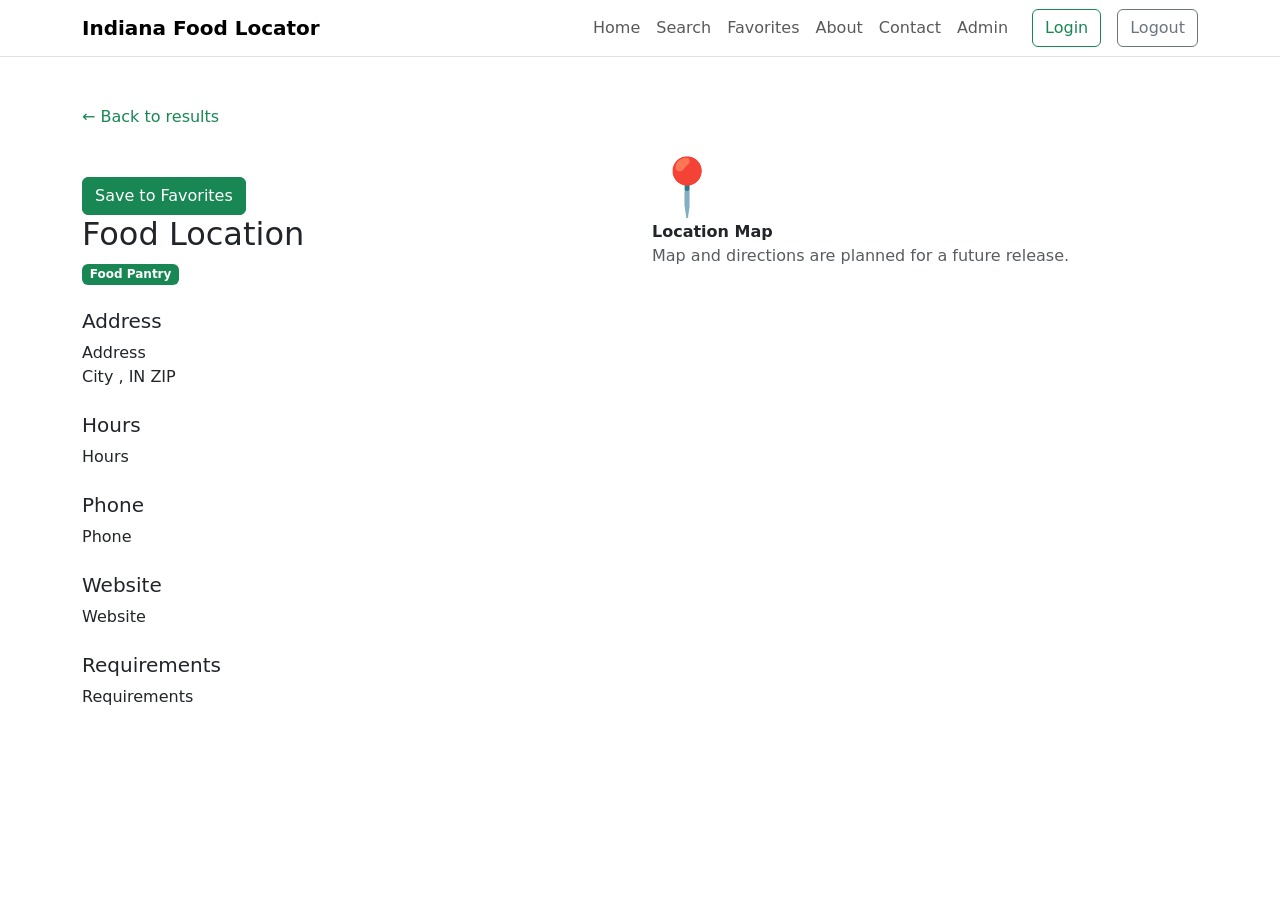
==== src/main/resources/templates/location-details.html @ 7bbd9bde "Add food location search and detail pages" ====
<!DOCTYPE html>
<html lang="en" xmlns:th="http://www.thymeleaf.org" xmlns:sec="http://www.thymeleaf.org/extras/spring-security">

<head>

    <meta charset="UTF-8">

    <meta name="viewport" content="width=device-width, initial-scale=1.0">

    <title th:text="${location.name + ' | Indiana Food Locator'}">
        Location Details
    </title>

    <link href="https://cdn.jsdelivr.net/npm/bootstrap@5.3.8/dist/css/bootstrap.min.css" rel="stylesheet">

    <link rel="stylesheet" th:href="@{/css/style.css}">

</head>

<body>

    <!-- Navigation -->
    <nav class="navbar navbar-expand-lg border-bottom bg-white">
        <div class="container">

            <a class="navbar-brand fw-bold" href="/">
                Indiana Food Locator
            </a>

            <button class="navbar-toggler" type="button" data-bs-toggle="collapse" data-bs-target="#navbarNav">
                <span class="navbar-toggler-icon"></span>
            </button>

            <div class="collapse navbar-collapse" id="navbarNav">

                <ul class="navbar-nav ms-auto align-items-lg-center">

                    <li class="nav-item">
                        <a class="nav-link" th:href="@{/}">
                            Home
                        </a>
                    </li>

                    <li class="nav-item">
                        <a class="nav-link" th:href="@{/locations}">
                            Search
                        </a>
                    </li>

                    <li class="nav-item" sec:authorize="isAuthenticated()">

                        <a class="nav-link" th:href="@{/favorites}">
                            Favorites
                        </a>

                    </li>

                    <li class="nav-item">
                        <a class="nav-link" th:href="@{/about}">
                            About
                        </a>
                    </li>

                    <li class="nav-item">
                        <a class="nav-link" th:href="@{/contact}">
                            Contact
                        </a>
                    </li>

                    <li class="nav-item" sec:authorize="hasRole('ADMIN')">

                        <a class="nav-link" th:href="@{/admin/locations}">
                            Admin
                        </a>

                    </li>

                    <li class="nav-item ms-lg-3" sec:authorize="isAnonymous()">

                        <a class="btn btn-outline-success" th:href="@{/login}">
                            Login
                        </a>

                    </li>

                    <li class="nav-item ms-lg-3" sec:authorize="isAuthenticated()">

                        <form th:action="@{/logout}" method="post">

                            <button type="submit" class="btn btn-outline-secondary">
                                Logout
                            </button>

                        </form>

                    </li>

                </ul>

            </div>
        </div>
    </nav>


    <main class="container py-5">

        <!-- Back button -->

        <a th:href="@{/locations}" class="text-decoration-none text-success">

            ← Back to results

        </a>


        <div class="row mt-4">

            <!-- Location Information -->

            <div class="col-lg-6">

                <div class="d-flex justify-content-between align-items-start">

                    <div>
                        <form th:action="@{/favorites/{id}(id=${location.id})}" method="post" class="mt-4">

                            <button type="submit" class="btn btn-success">

                                Save to Favorites

                            </button>

                        </form>

                        <h1 class="h2" th:text="${location.name}">
                            Food Location
                        </h1>

                        <span class="badge text-bg-success" th:text="${location.category}">
                            Food Pantry
                        </span>

                    </div>

                </div>


                <!-- Address -->

                <div class="mt-4">

                    <h5>Address</h5>

                    <p>

                        <span th:text="${location.address}">
                            Address
                        </span>

                        <br>

                        <span th:text="${location.city}">
                            City
                        </span>,

                        <span th:text="${location.state}">
                            IN
                        </span>

                        <span th:text="${location.zipCode}">
                            ZIP
                        </span>

                    </p>

                </div>


                <!-- Hours -->

                <div class="mt-4">

                    <h5>Hours</h5>

                    <p th:text="${location.hours}">
                        Hours
                    </p>

                </div>


                <!-- Phone -->

                <div class="mt-4" th:if="${location.phone != null}">

                    <h5>Phone</h5>

                    <p th:text="${location.phone}">
                        Phone
                    </p>

                </div>


                <!-- Website -->

                <div class="mt-4" th:if="${location.website != null}">

                    <h5>Website</h5>

                    <a th:href="${location.website}" th:text="${location.website}" target="_blank"
                        rel="noopener noreferrer">
                        Website
                    </a>

                </div>


                <!-- Requirements -->

                <div class="mt-4" th:if="${location.requirements != null}">

                    <h5>Requirements</h5>

                    <p th:text="${location.requirements}">
                        Requirements
                    </p>

                </div>

            </div>


            <!-- Map Placeholder -->

            <div class="col-lg-6 mt-4 mt-lg-0">

                <div class="map-placeholder">

                    <div>

                        <div class="display-4">
                            📍
                        </div>

                        <strong>
                            Location Map
                        </strong>

                        <p class="mb-0 text-muted">
                            Map and directions are planned for a future release.
                        </p>

                    </div>

                </div>

            </div>

        </div>

    </main>


    <script src="https://cdn.jsdelivr.net/npm/bootstrap@5.3.8/dist/js/bootstrap.bundle.min.js">
    </script>

</body>

</html>
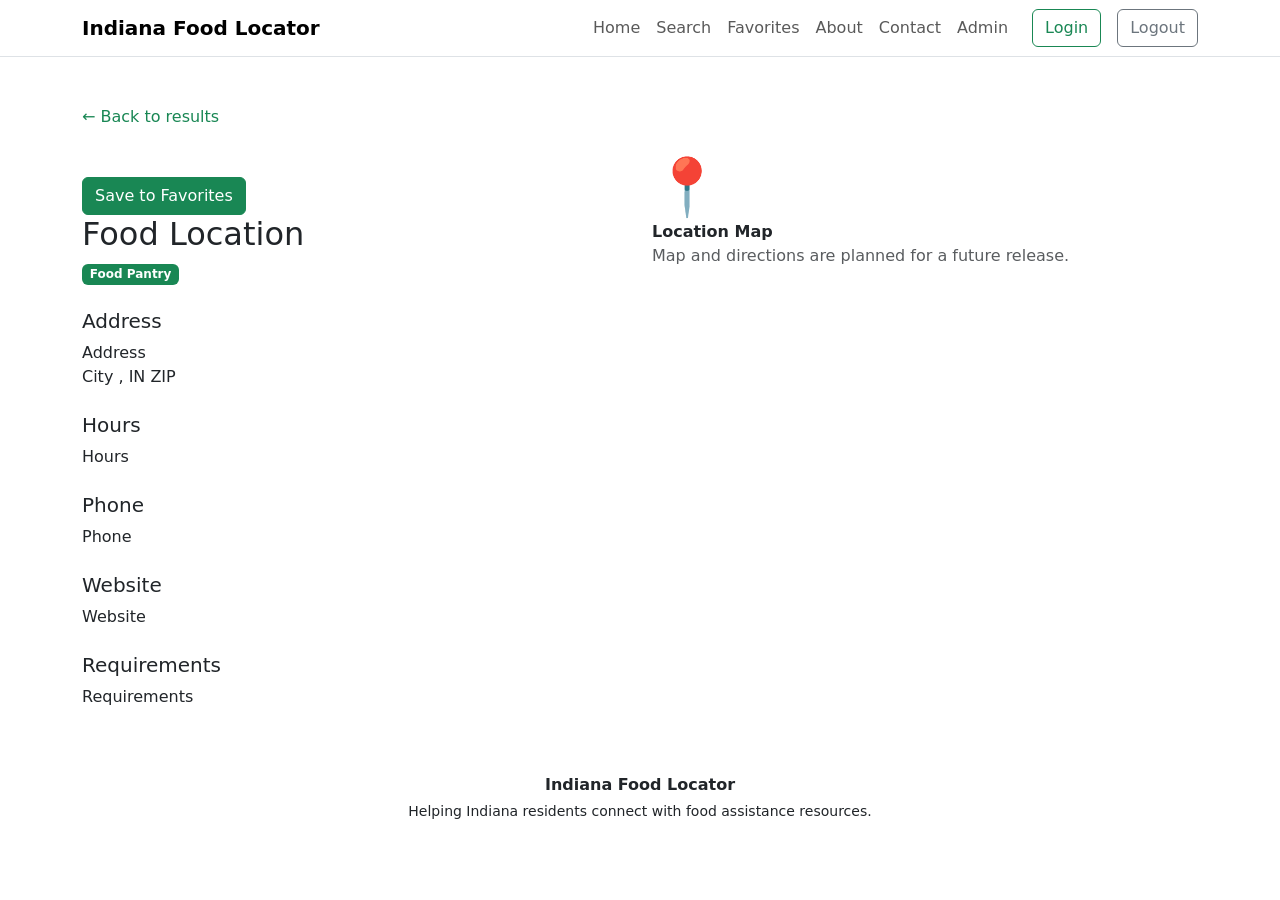
==== commit e7e53556: "Added missing footer (functional testing)" ====
--- a/src/main/resources/templates/location-details.html
+++ b/src/main/resources/templates/location-details.html
@@ -261,6 +261,23 @@
 
     </main>
 
+    <!-- Footer -->
+    <footer class="home-footer">
+
+        <div class="container text-center">
+
+            <p class="mb-1 fw-semibold">
+                Indiana Food Locator
+            </p>
+
+            <p class="small mb-0">
+                Helping Indiana residents connect with food assistance resources.
+            </p>
+
+        </div>
+
+    </footer>
+
 
     <script src="https://cdn.jsdelivr.net/npm/bootstrap@5.3.8/dist/js/bootstrap.bundle.min.js">
     </script>
